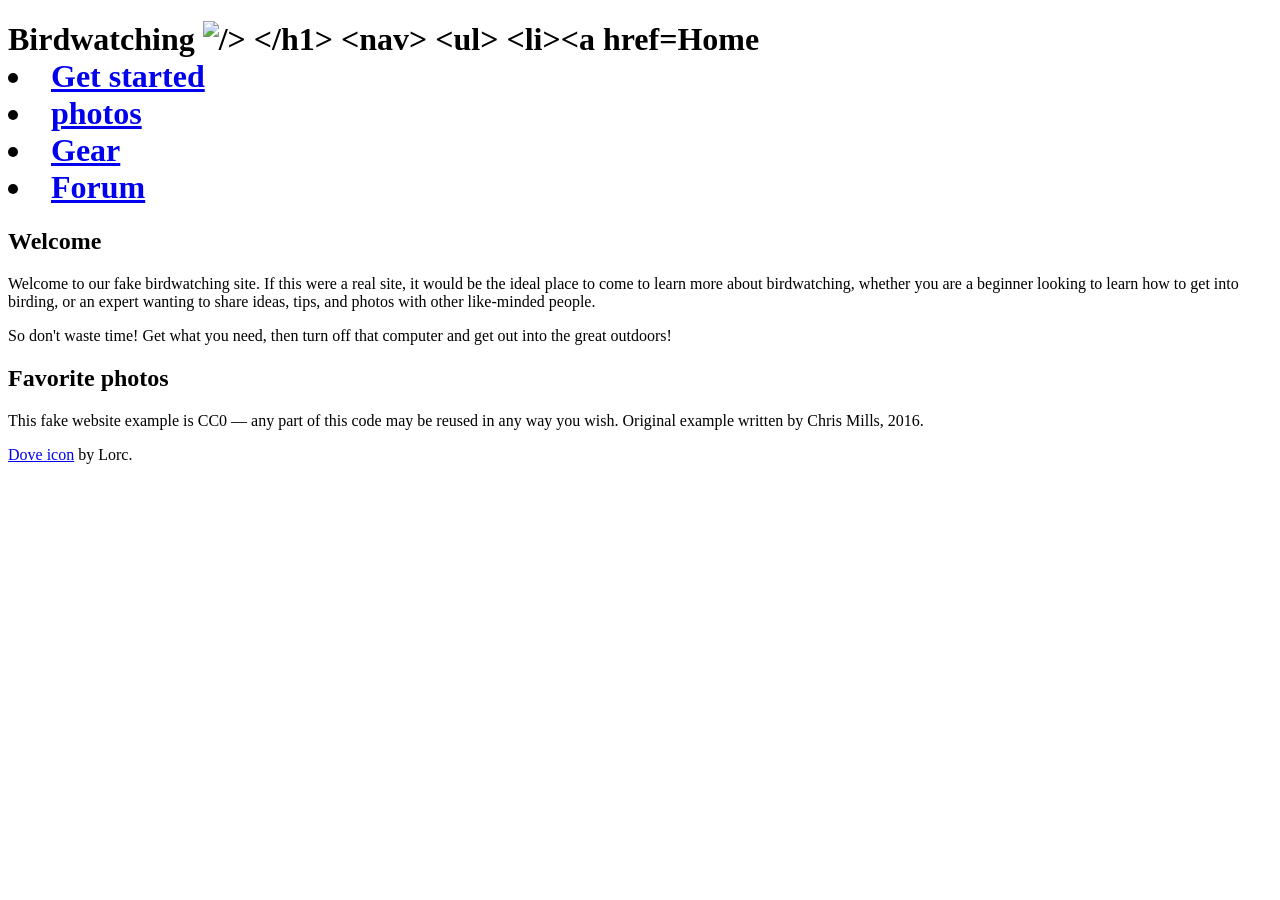
==== lab1/part2/index.html @ 0f2baad7 "Update index.html" ====
<!doctype html>
<html lang="en">
  <head>
    <meta charset="utf-8" />
    <title>Birdwatching</title>
    <link
      href="https://fonts.googleapis.com/css?family=Roboto+Condensed:300%7CCinzel+Decorative:700"
      rel="stylesheet" />
    <!--
    Name:David Kiridi
    File:index.html
    Date:18 September 2026
    Using semantic HTML to layout a bird watching page with embedded images.
    -->
  </head>

  <body>
  <header>
  <h1>
    Birdwatching
    <img src="https://mdn.github.io/shared-assets/images/examples/learn/birds/dove.png" 
    alt=" />
  </h1>
    <nav>
    <ul>
      <li><a href="#">Home</a></li>
        <li><a href="#">Get started</a></li>
        <li><a href="#">photos</a></li>
        <li><a href="#">Gear</a></li>
        <li><a href="#">Forum</a></li>
  </ul>
  </nav>
  </header>

    <h2>Welcome</h2>

    <p>
      Welcome to our fake birdwatching site. If this were a real site, it
      would be the ideal place to come to learn more about birdwatching,
      whether you are a beginner looking to learn how to get into birding, or
      an expert wanting to share ideas, tips, and photos with other
      like-minded people.
    </p>

    <p>
      So don't waste time! Get what you need, then turn off that computer and
      get out into the great outdoors!
    </p>

    <h2>Favorite photos</h2>

    <!-- Link images here. -->

    <p>
      This fake website example is CC0 — any part of this code may be reused
      in any way you wish. Original example written by Chris Mills, 2016.
    </p>

    <p>
      <a href="http://game-icons.net/lorc/originals/dove.html">Dove icon</a>
      by Lorc.
    </p>
  </body>
</html>
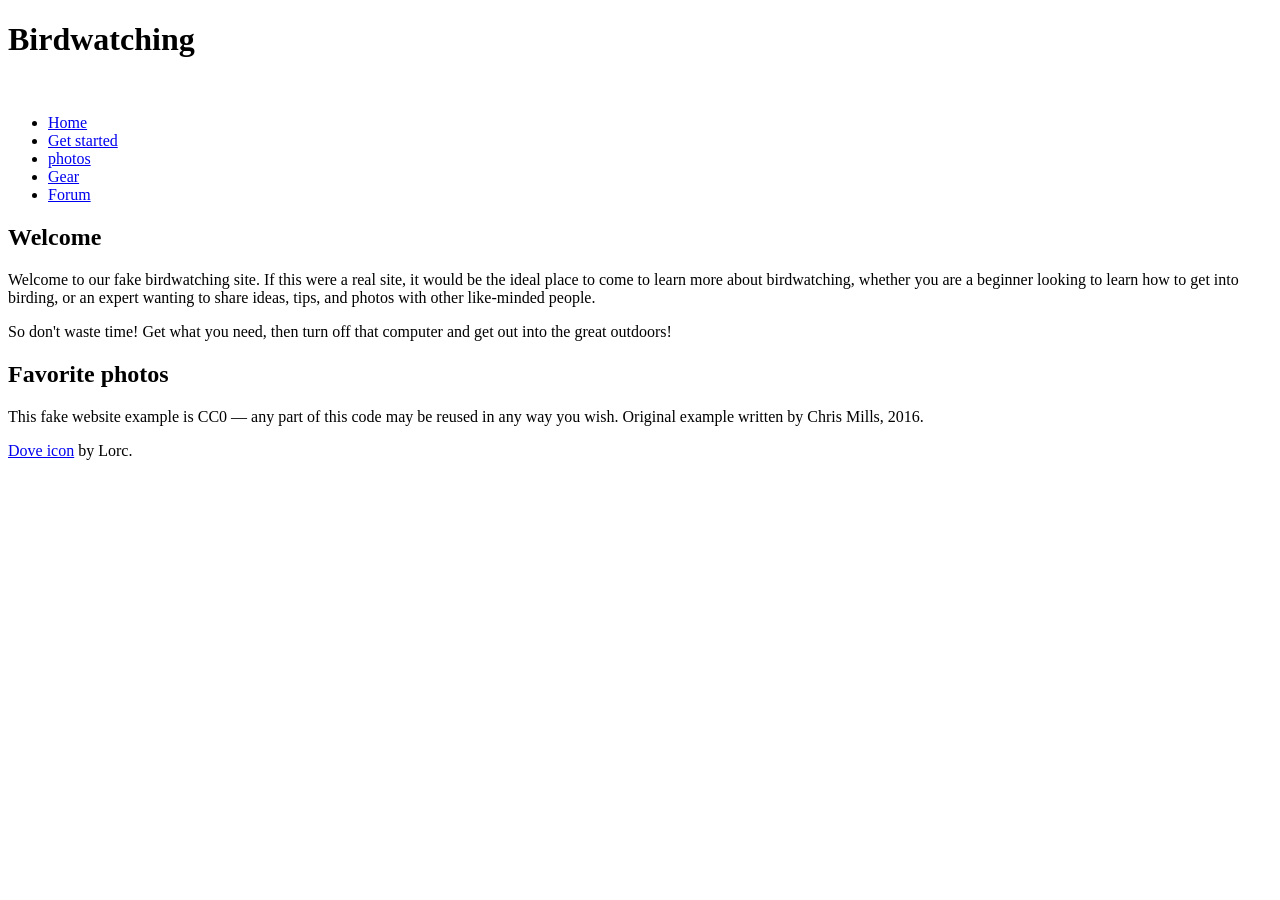
==== commit ed1e31ef: "Update index.html" ====
--- a/lab1/part2/index.html
+++ b/lab1/part2/index.html
@@ -18,9 +18,9 @@
   <header>
   <h1>
     Birdwatching
+  </h1>
     <img src="https://mdn.github.io/shared-assets/images/examples/learn/birds/dove.png" 
-    alt=" />
-  </h1>
+    alt=""/>
     <nav>
     <ul>
       <li><a href="#">Home</a></li>
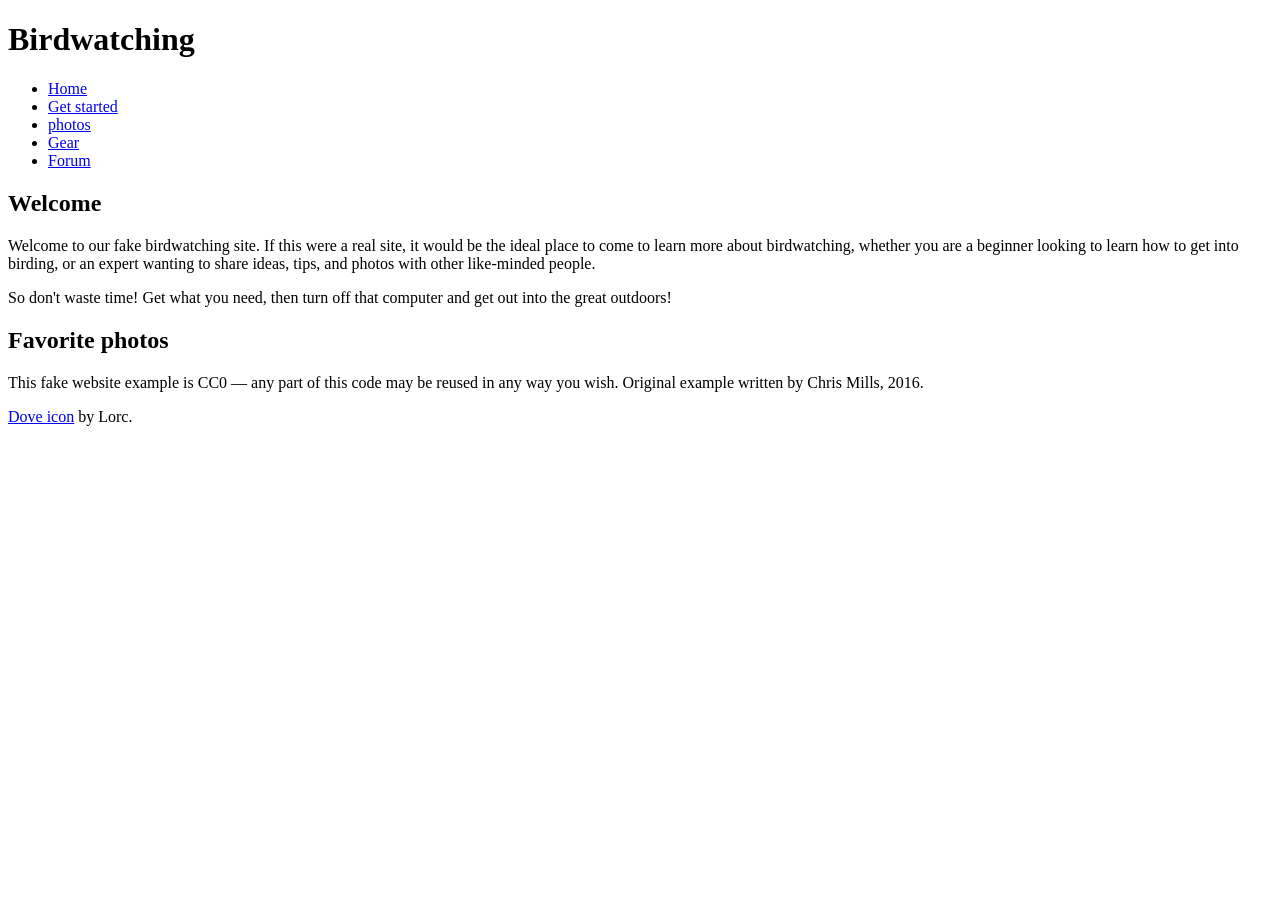
==== commit 1e828067: "Update index.html made some adjustments and updates" ====
--- a/lab1/part2/index.html
+++ b/lab1/part2/index.html
@@ -15,23 +15,29 @@
   </head>
 
   <body>
-  <header>
-  <h1>
-    Birdwatching
-  </h1>
-    <img src="https://mdn.github.io/shared-assets/images/examples/learn/birds/dove.png" 
-    alt=""/>
-    <nav>
-    <ul>
-      <li><a href="#">Home</a></li>
-        <li><a href="#">Get started</a></li>
-        <li><a href="#">photos</a></li>
-        <li><a href="#">Gear</a></li>
-        <li><a href="#">Forum</a></li>
-  </ul>
-  </nav>
-  </header>
+   
+     <header>
+       <h1>
+         Birdwatching
+         <img
+          src="https://mdn.github.io/shared-assets/images/examples/learn/birds/dove.png" 
+          alt=""/>
+       </h1>
+    
+       <nav>
+         <ul>
+           <li><a href="#">Home</a></li>
+           <li><a href="#">Get started</a></li>
+           <li><a href="#">photos</a></li>
+           <li><a href="#">Gear</a></li>
+           <li><a href="#">Forum</a></li>
+         </ul>
+       </nav>
+     </header>
 
+  <main>
+
+  </article>
     <h2>Welcome</h2>
 
     <p>
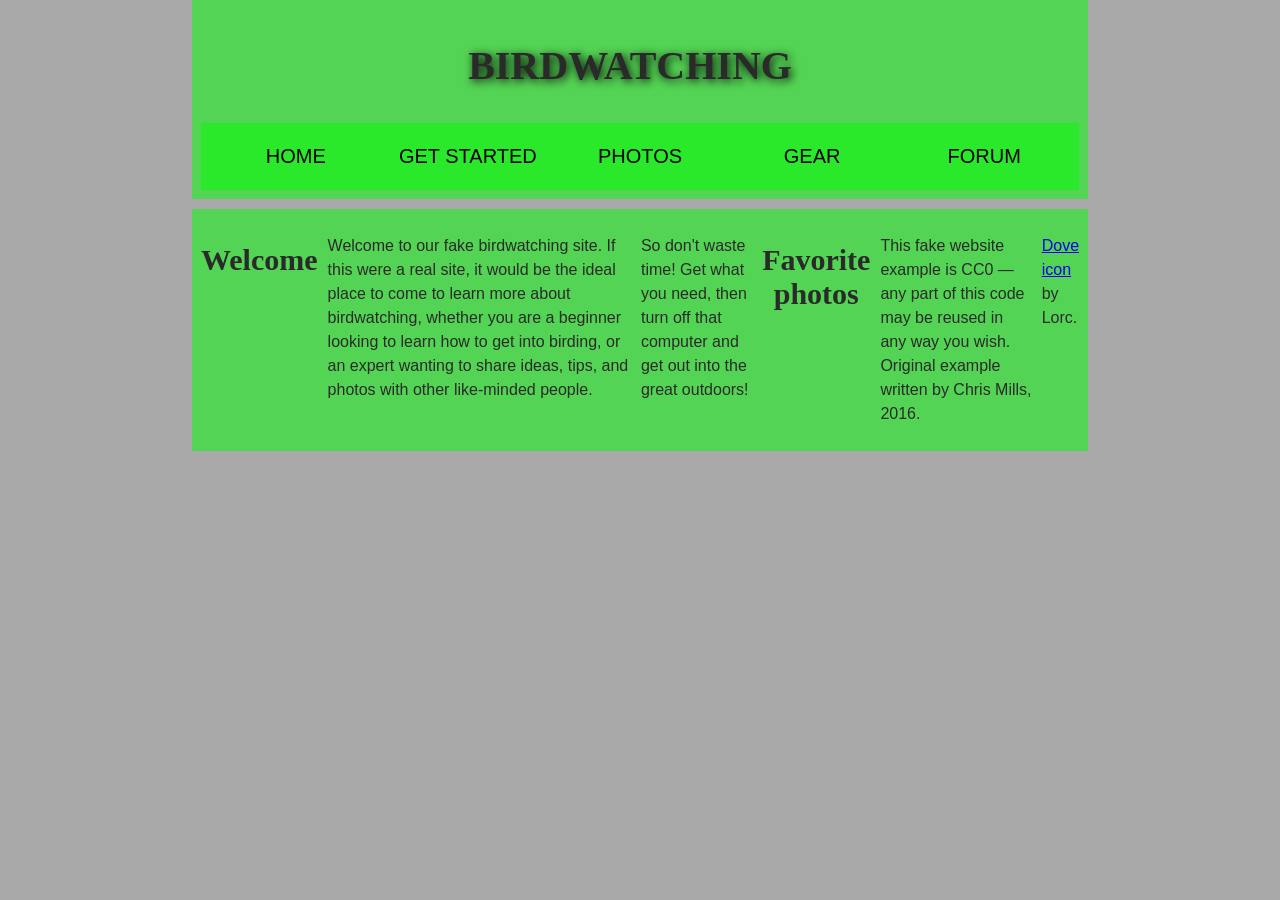
==== commit 607e38b3: "Update index.html added style sheet with header main, and footer" ====
--- a/lab1/part2/index.html
+++ b/lab1/part2/index.html
@@ -12,7 +12,137 @@
     Date:18 September 2026
     Using semantic HTML to layout a bird watching page with embedded images.
     -->
-  </head>
+    <style>
+      /* || General setup */
+
+body {
+  margin: 0;
+}
+
+html {
+  font-size: 10px;
+  background-color: darkgrey;
+}
+
+body {
+  width: 70%;
+  min-width: 800px;
+  margin: 0 auto;
+}
+
+/* || typography */
+
+h1,
+h2 {
+  font-family: "Cinzel Decorative", cursive;
+  color: #2a2a2a;
+}
+
+p,
+li {
+  font-family: "Roboto Condensed", sans-serif;
+  color: #2a2a2a;
+}
+
+h1 {
+  font-size: 4rem;
+  text-align: center;
+  text-shadow: 2px 2px 10px black;
+}
+
+h2 {
+  font-size: 3rem;
+  text-align: center;
+}
+
+p,
+li {
+  font-size: 1.6rem;
+  line-height: 1.5;
+}
+
+/* || header layout */
+
+header {
+  margin-bottom: 10px;
+}
+
+main,
+header,
+nav,
+article,
+aside,
+footer,
+section {
+  background-color: #00ff0080;
+  padding: 1%;
+}
+
+h1 {
+  text-transform: uppercase;
+  display: flex;
+  align-items: center;
+  justify-content: center;
+  gap: 20px;
+}
+
+header img {
+  height: 60px;
+}
+
+nav ul {
+  padding: 0;
+  list-style-type: none;
+  display: flex;
+}
+
+nav li {
+  text-align: center;
+  flex: 1;
+}
+
+nav a {
+  font-size: 2rem;
+  text-transform: uppercase;
+  text-decoration: none;
+  color: black;
+}
+
+nav a:hover,
+nav a:focus {
+  color: red;
+}
+
+/* || main layout */
+
+main {
+  display: flex;
+  gap: 10px;
+}
+
+article {
+  flex: 4;
+}
+
+aside {
+  flex: 1;
+}
+
+aside a {
+  display: block;
+  float: left;
+  width: 50%;
+}
+
+aside img {
+  max-width: 100%;
+}
+
+footer {
+  margin-top: 10px;
+}
+</style>
+</head>
 
   <body>
    
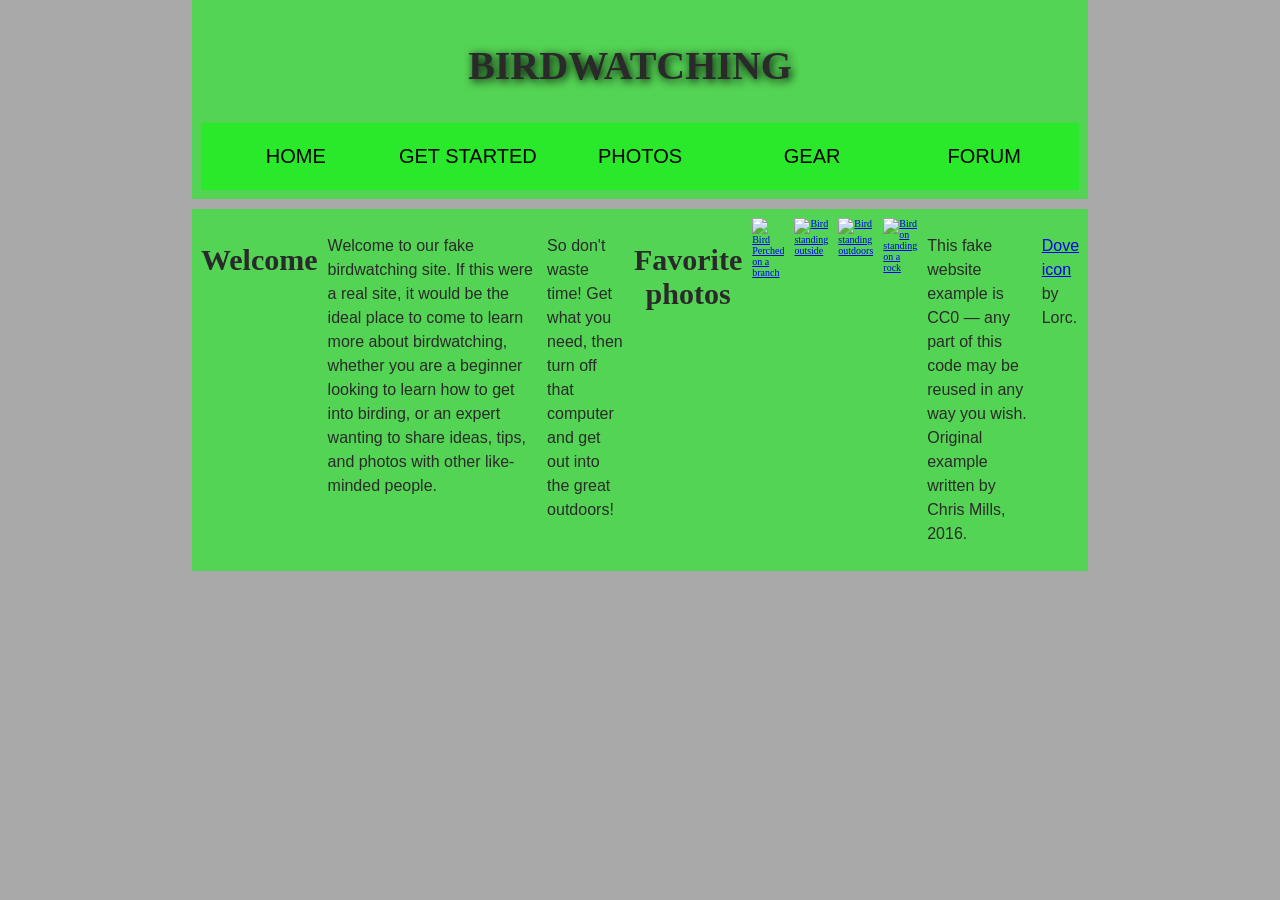
==== commit 4bd26f39: "Update index.html added thumbnail images of the favorite birds" ====
--- a/lab1/part2/index.html
+++ b/lab1/part2/index.html
@@ -185,7 +185,25 @@
 
     <h2>Favorite photos</h2>
 
-    <!-- Link images here. -->
+    <a href="https://mdn.github.io/shared-assets/images/examples/learn/birds/favorite-bird-1_th.jpg">
+      <img src="https://mdn.github.io/shared-assets/images/examples/learn/birds/favorite-bird-1.jpg"
+      alt="Bird Perched on a branch">
+    </a>
+
+    <a href="https://mdn.github.io/shared-assets/images/examples/learn/birds/favorite-bird-2.jpg">
+      <img src="https://mdn.github.io/shared-assets/images/examples/learn/birds/favorite-bird-2_th.jpg"
+      alt="Bird standing outside">
+    </a>
+
+    <a href="https://mdn.github.io/shared-assets/images/examples/learn/birds/favorite-bird-3.jpg">
+      <img src="https://mdn.github.io/shared-assets/images/examples/learn/birds/favorite-bird-3_th.jpg"
+      alt="Bird standing outdoors">
+    </a>
+
+    <a href="https://mdn.github.io/shared-assets/images/examples/learn/birds/favorite-bird-4.jpg">
+      <img src="https://mdn.github.io/shared-assets/images/examples/learn/birds/favorite-bird-4_th.jpg"
+      alt="Bird on standing on a rock">
+    </a>
 
     <p>
       This fake website example is CC0 — any part of this code may be reused
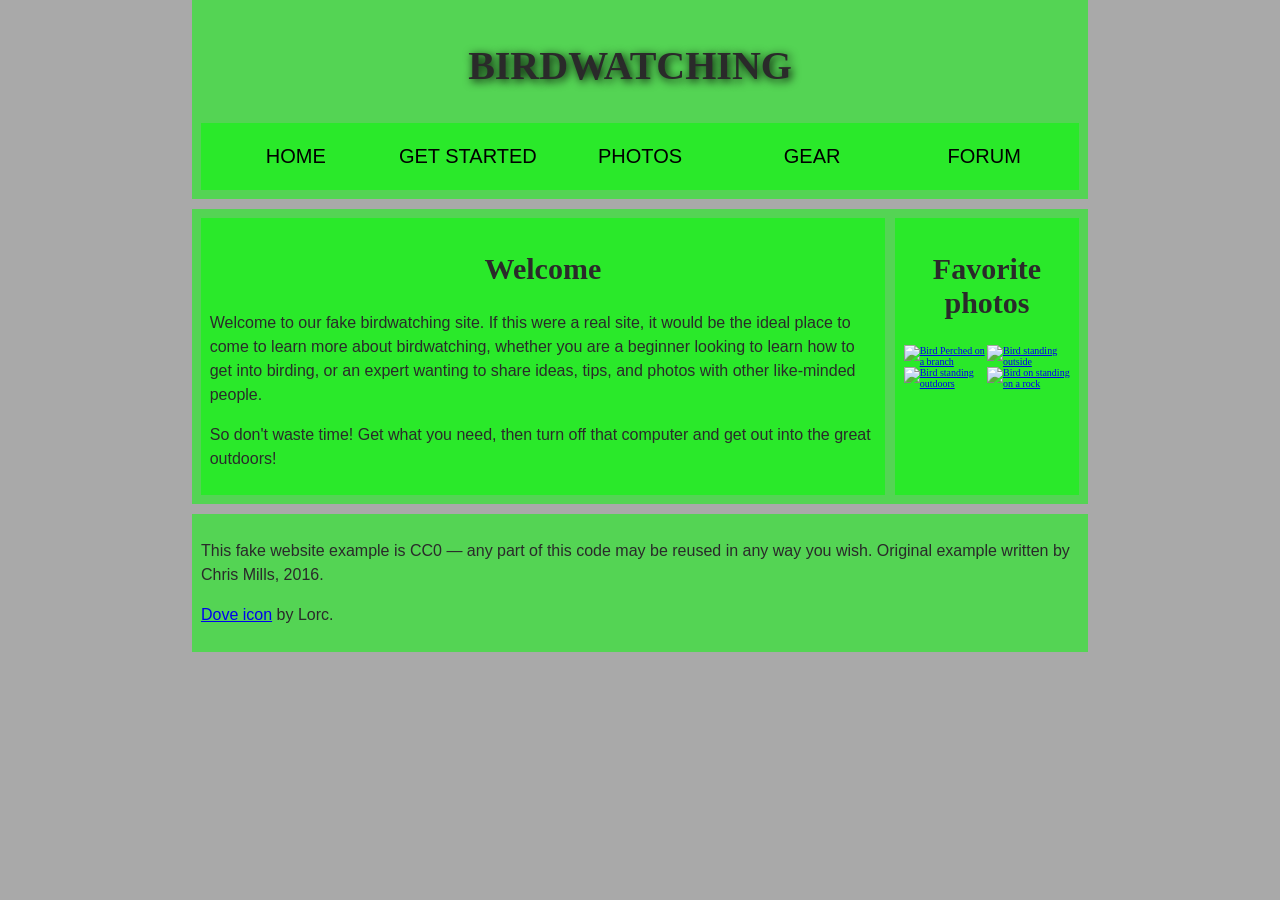
==== commit 80768e0b: "Update index.html corrected the article tag and also closed the tag. added aside, main, and footer t" ====
--- a/lab1/part2/index.html
+++ b/lab1/part2/index.html
@@ -167,7 +167,7 @@
 
   <main>
 
-  </article>
+  <article>
     <h2>Welcome</h2>
 
     <p>
@@ -182,11 +182,13 @@
       So don't waste time! Get what you need, then turn off that computer and
       get out into the great outdoors!
     </p>
-
+  </article>
+
+  <aside>
     <h2>Favorite photos</h2>
 
-    <a href="https://mdn.github.io/shared-assets/images/examples/learn/birds/favorite-bird-1_th.jpg">
-      <img src="https://mdn.github.io/shared-assets/images/examples/learn/birds/favorite-bird-1.jpg"
+    <a href="https://mdn.github.io/shared-assets/images/examples/learn/birds/favorite-bird-1.jpg">
+      <img src="https://mdn.github.io/shared-assets/images/examples/learn/birds/favorite-bird-1_th.jpg"
       alt="Bird Perched on a branch">
     </a>
 
@@ -204,6 +206,10 @@
       <img src="https://mdn.github.io/shared-assets/images/examples/learn/birds/favorite-bird-4_th.jpg"
       alt="Bird on standing on a rock">
     </a>
+    </aside>
+
+    </main>
+    <footer>
 
     <p>
       This fake website example is CC0 — any part of this code may be reused
@@ -214,5 +220,6 @@
       <a href="http://game-icons.net/lorc/originals/dove.html">Dove icon</a>
       by Lorc.
     </p>
+    </footer>
   </body>
 </html>
